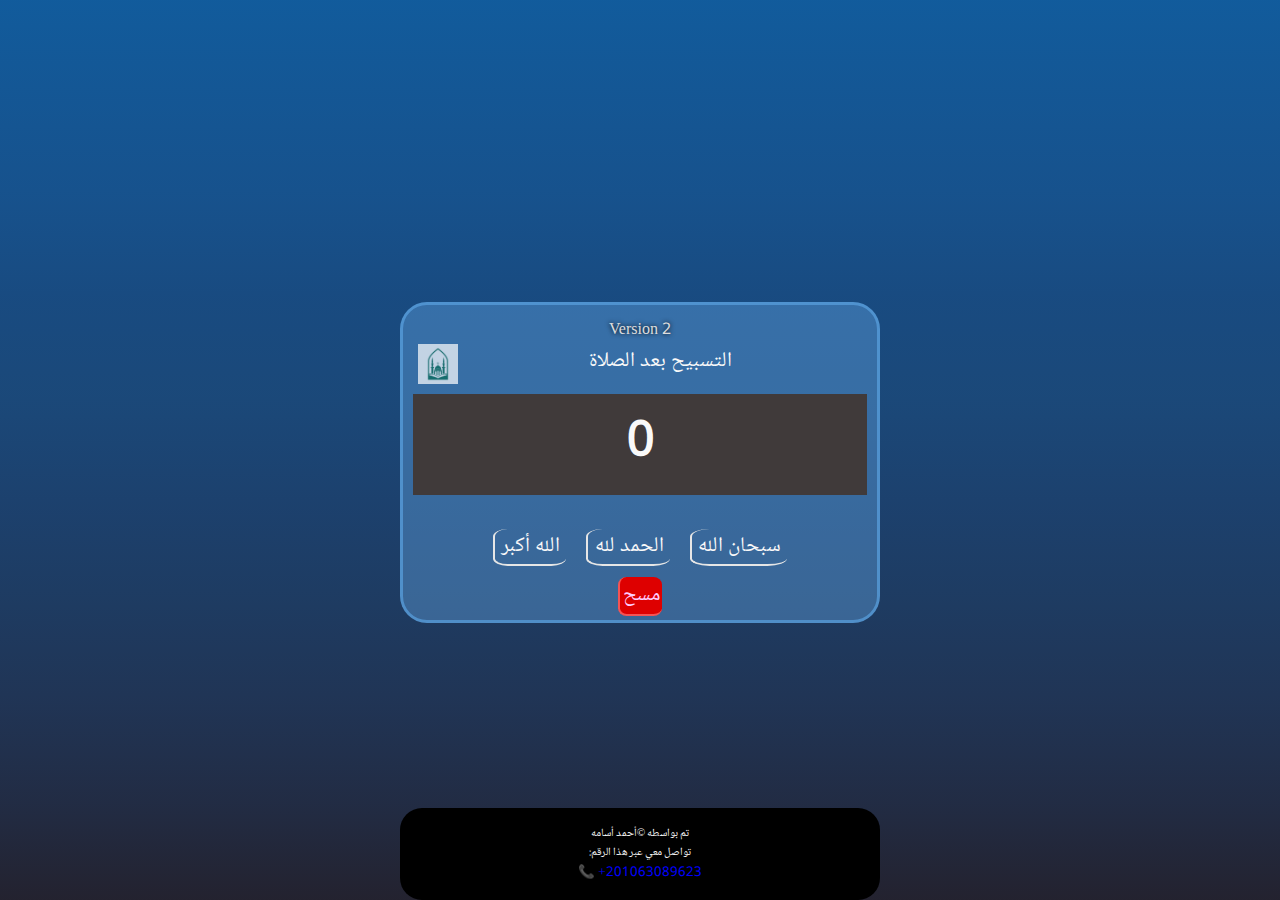
==== mob/index.html @ 4682d582 "Adding Mobile version folder && update the application to Version 2" ====
<!DOCTYPE html>
<html lang="ar">
<head>
    <meta charset="UTF-8">
    <meta http-equiv="X-UA-Compatible" content="IE=edge">
    <meta name="viewport" content="width=device-width, initial-scale=1.0">
    <meta name="description" content="خاتم تسبيح الكتروني">
    <meta name="keywords" content="خاتم تسبيح الكتروني, خاتم تسبيح, تسبيح">
    <meta name="author" content="Ahmed Osama Elsayed">
    <!-- <meta http-equiv="refresh" content="2"> -->
    <link rel="icon" href="./images/Helal-logo.jpg">

    <title>خاتم التسبيح</title>

    <style>
        /*
    Adding font from 'google fonts' after downloaded 
    And import it to the page.
*/

@font-face {
    font-family: 'Noto-arabic';
    src: url('./Noto_Naskh_Arabic/static/NotoNaskhArabic-Regular.ttf');
}
* {
    padding: 0;
    margin: 0;
    box-sizing: border-box;
}


body {
    /* background: linear-gradient(#5EAFDC, #23222F); */
    /* Style for the background */
    background: 
    linear-gradient(
        0deg,
        hsl(245deg 16% 16%) 0%,
        hsl(222deg 34% 20%) 11%,
        hsl(217deg 45% 23%) 22%,
        hsl(214deg 53% 25%) 33%,
        hsl(213deg 59% 27%) 44%,
        hsl(211deg 64% 29%) 56%,
        hsl(211deg 68% 30%) 67%,
        hsl(210deg 72% 32%) 78%,
        hsl(209deg 76% 33%) 89%,
        hsl(208deg 80% 34%) 100%
    );
    background-size: cover;
    background-position: center ;
    background-repeat: no-repeat;
    background-attachment: fixed;

    -webkit-background-size: cover; 
    -moz-background-size: cover;
    -o-background-size: cover;
    /* End style the background */
    
    color: #F9F9F9;

    font-family: 'Noto-arabic';

    height: 100vh;
    width: 100%;
    display: flex;
    justify-content: center;
    align-items: center;
    padding: 20px 0;
    overflow-y: hidden;

}
.container {
    /* margin-top: 15vh; */
    max-width: 480px;
    width: 100%;
    background-color: rgba(99, 168, 230, 0.4) ;

    margin-top: 1.5em;
    padding: 20px 10px;
    
    border-radius: 27px;
    box-shadow: rgba(0,0,0, 1);
    border: 3px solid rgba(90, 161, 224, 0.7);
    /* overflow-y: 'hidden' */
}


/* Styles for the header */
#version {
    text-align: center;
    width: 100%;
    color: #ddd;
    text-shadow: 0 0 5px #000;

    margin: -8px 0 -10px;
}
.logo {
    padding: 10px 5px;
    display: flex;
    width: 100%;
    /* cursor: none; */
}
#helal-logo {
    background-color: #000;
    opacity: 0.7;

}
.head {
    font-size: 1.3em;
    /* padding-left: 50%; */
    /* margin-left: calc( / 2 ); */
    text-align: center;
    display: block;
    width: 100%;
}
/* End Styles for the header */
/* ----------------------------- */
/* ----------------------------- */

/* Start styles for the output screen */
/* Screen for show the count number */
.screen {
    padding: 10px 50px ;
    font-weight: bolder;
    text-align: center;
    cursor: none;
    user-select: none;

    /* border: 2px solid red; */
    /* background-color: rgb(44, 38, 38); */
    background-color: rgb(64, 58, 58);


}
.screen p:first-child {
    font-size: 1em;
}
.screen p:last-child {
    font-size: 3em;

}
/* End Styles for the output screen  */
/* ---------------------------------------- */
/* Sub-container of the words */
.cards {
    position: relative;
    height: 20%;
    width: 100%; 
    padding: 30px 0;
    /* background-color: #099; */

    display: flex;
    flex-wrap: wrap;
    justify-content: center;


}
.word {
    padding: 0 0.3em;
    margin: 4px 10px; 
    font-size: 1.3em;

    border-left: 2px solid #e6e6e6;
    border-bottom: 2px solid #e6e6e6;
    border-radius: 20%;
    cursor: pointer;
    /* color: ; */
    user-select: none;

}
.word:active {
    background-color: #23222f;
    color:#fff;

    border-top: 2px solid #e6e6e6;
    border-right: 2px solid #e6e6e6;
}
#clear {
    background-color: #de0000;
    color: #fcf;
    position: absolute;
    bottom: -20px;
    padding: 1px 0.1em;
    
    border-left: 2px solid #f55353;
    border-bottom: 2px solid #f55353;


}
#clear:active {
    border-top: 2px solid #f55353;
    border-right: 2px solid #f55353;

    padding: 0 0.2em;

}
.footer {
    padding: 16px 0;
    position: fixed;
    bottom: 0;
    width: 480px;
    background-color: #000;
    border-radius: 22px;

}
.footer p {
    text-align: right;
    font-size: 0.7em;
    text-align: center;
    color: whitesmoke;


}
ul {
    list-style: none;
    text-align: center;
}
#telephone {
    font-size: 10pt;
    color: blue;
    text-decoration: none;
    /* margin-top: 10px; */

}

#telephone:hover {
    font-size: 12pt;
    text-shadow: #0000fc 3px 3px 5px;
    transition: ease 0.2s all;

}

    </style>
</head>
<body>
    <div class="container">
        <!-- Start of the main container -->
        <div id="version">Version 2</div>
        <div class="logo">
            <img src="./images/Helal-logo.jpg" alt="Helal Logo" width="40px" id="helal-logo">
            <span class="head">التسبيح بعد الصلاة</span>
        </div>
        <!-- Output screen -->
        <div class="screen">
            <p id="notify"></p>
            <p id="curent-word"></p>
            <p id="counter">0</p>
        </div>
        <!-- End Output screen -->
        <div class="cards">
            <div class="word">الله أكبر</div>
            <div class="word">الحمد لله</div>
                <div class="word">سبحان الله</div>
                <div  class="word" id="clear">مسح</div>
            </div>

        <!-- End of the main container -->
    </div>
    <div class="footer">
        <p>
            تم بواسطه &copy;أحمد أسامه 
        </p>
        <p>:تواصل معي عبر هذا الرقم</p>
        <ul>
            <li>
                <li id="telephone">📞 <span>+201063089623</span></li>
            </li>
        </ul>
    </div>

    

    <script>
        /**
 * Start adding functionality to the webpage
 */

/**
 * Start with global variables
 */
let count = 0;
// Get the three words, the clear button
const word = document.getElementsByClassName('word');
const clearBtn = document.getElementById('clear');
// Get the output screen to print out the output
const screen = document.getElementsByClassName('screen')[0];
const notify = document.getElementById('notify');
const currentWord = document.getElementById('curent-word');
const counter = document.getElementById('counter');
/**
 * End with global variables 
*/  

/** 
 *  Add vibration function when click the buttons
 */
function vibrate(t) {
    navigator.vibrate(t);
};
/** 
 *  End with Add vibration function when click the buttons
 */

/**
 * Start making an event listeners to the buttons "Words"
 */
word[0,1,2].addEventListener('click', (e) => {
    vibrate(30);
});

clearBtn.addEventListener('click', (e) => {
    vibrate(45);
});
/**
 * End making an event listeners to the buttons "Words"
 */


/**
 * Adding function to the clear button
 */
clearBtn.addEventListener('click', (event) => {
    currentWord.innerText = "";
    counter.innerText = '0';
    notify.innerText = "";
    count = 0;
} )
/**
 * End Adding function to the clear button
 */

/**
 * Start make the counter 
 */
word[0].addEventListener('click', (event) => {
    currentWord.innerText = word[0].innerText;
    increment();
    max33();
    // Adding new sentence
    finalWord();
 
});

word[1].addEventListener('click', (event) => {
    currentWord.innerText = word[1].innerText;
    increment();
    max33();
   
});
word[2].addEventListener('click', (event) => {
    currentWord.innerText = word[2].innerText;
    increment();
    max33();
   
});


/**
 * Start making function for the counter
 */
// Increamnet function 

function increment() {
    count += 1;
    if (count == 33) {
        counter.innerText = '33';
    };   
    counter.innerText = count;
};

// Function to make sure you reached the maximum value 
function max33() {
    if (count == 33) {
        // counter.innerText = '33';
        count = 0;
        notify.innerText = (`لقد انتهيت من عدد  ${currentWord.innerText}`);
        currentWord.innerText = "";
        vibrate(25);


    }
    

};
// Adding new feature => The final sentence at 100
function finalWord() {
    if (
        count == 0
    ) {
        currentWord.innerText = "لا تنسى ذكر 'لا اله الا الله وحده لا شريك له، له الملك و له الحمد و هو على كل شئ قدير'";
    }
};

/**
 * End with function for the counter
 */

/**
 * End of the script
 */

    </script>
</body>
</html>
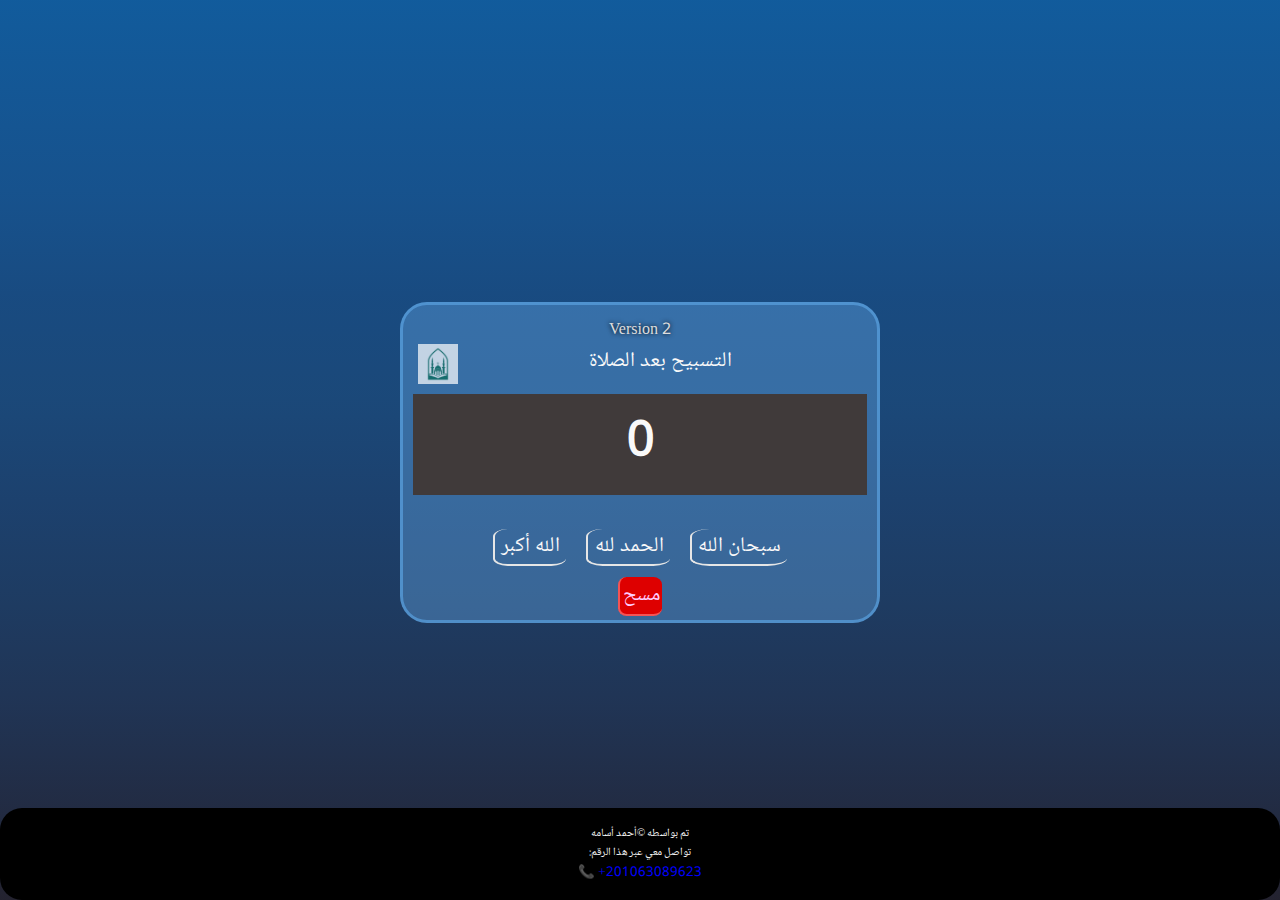
==== commit b2e6d55a: "Edit the width of footer" ====
--- a/mob/index.html
+++ b/mob/index.html
@@ -198,7 +198,8 @@
     padding: 16px 0;
     position: fixed;
     bottom: 0;
-    width: 480px;
+    width: 100%;
+   /*  width: 480px; */
     background-color: #000;
     border-radius: 22px;
 
@@ -304,7 +305,13 @@
 /**
  * Start making an event listeners to the buttons "Words"
  */
-word[0,1,2].addEventListener('click', (e) => {
+word[0].addEventListener('click', (e) => {
+    vibrate(30);
+});
+word[1].addEventListener('click', (e) => {
+    vibrate(30);
+});
+word[2].addEventListener('click', (e) => {
     vibrate(30);
 });
 
@@ -401,4 +408,4 @@
 
     </script>
 </body>
-</html>+</html>
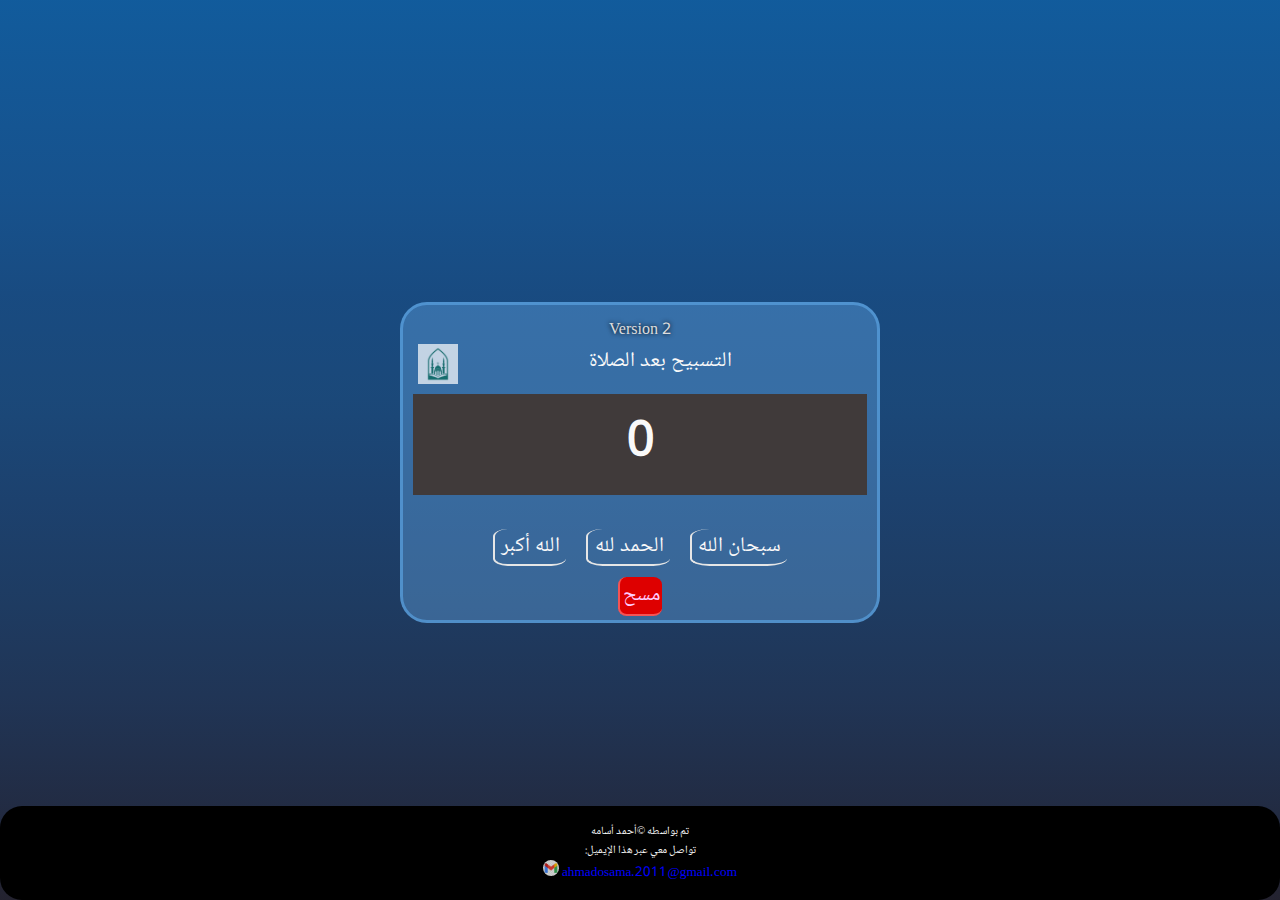
==== commit f4fee14c: "Changed phone number to E-mail" ====
--- a/mob/index.html
+++ b/mob/index.html
@@ -230,6 +230,13 @@
     transition: ease 0.2s all;
 
 }
+#telephone img {
+    width: 1rem;
+    height: 1rem;
+    border-radius: 8px;
+    opacity: 0.85;
+}
+
 
     </style>
 </head>
@@ -261,10 +268,12 @@
         <p>
             تم بواسطه &copy;أحمد أسامه 
         </p>
-        <p>:تواصل معي عبر هذا الرقم</p>
+        <p>:تواصل معي عبر هذا الإيميل</p>
         <ul>
             <li>
-                <li id="telephone">📞 <span>+201063089623</span></li>
+                <li id="telephone">
+                    <img src="../images/gmail-icon.png" alt="">
+                    <span>ahmadosama.2011@gmail.com</span></li>
             </li>
         </ul>
     </div>
